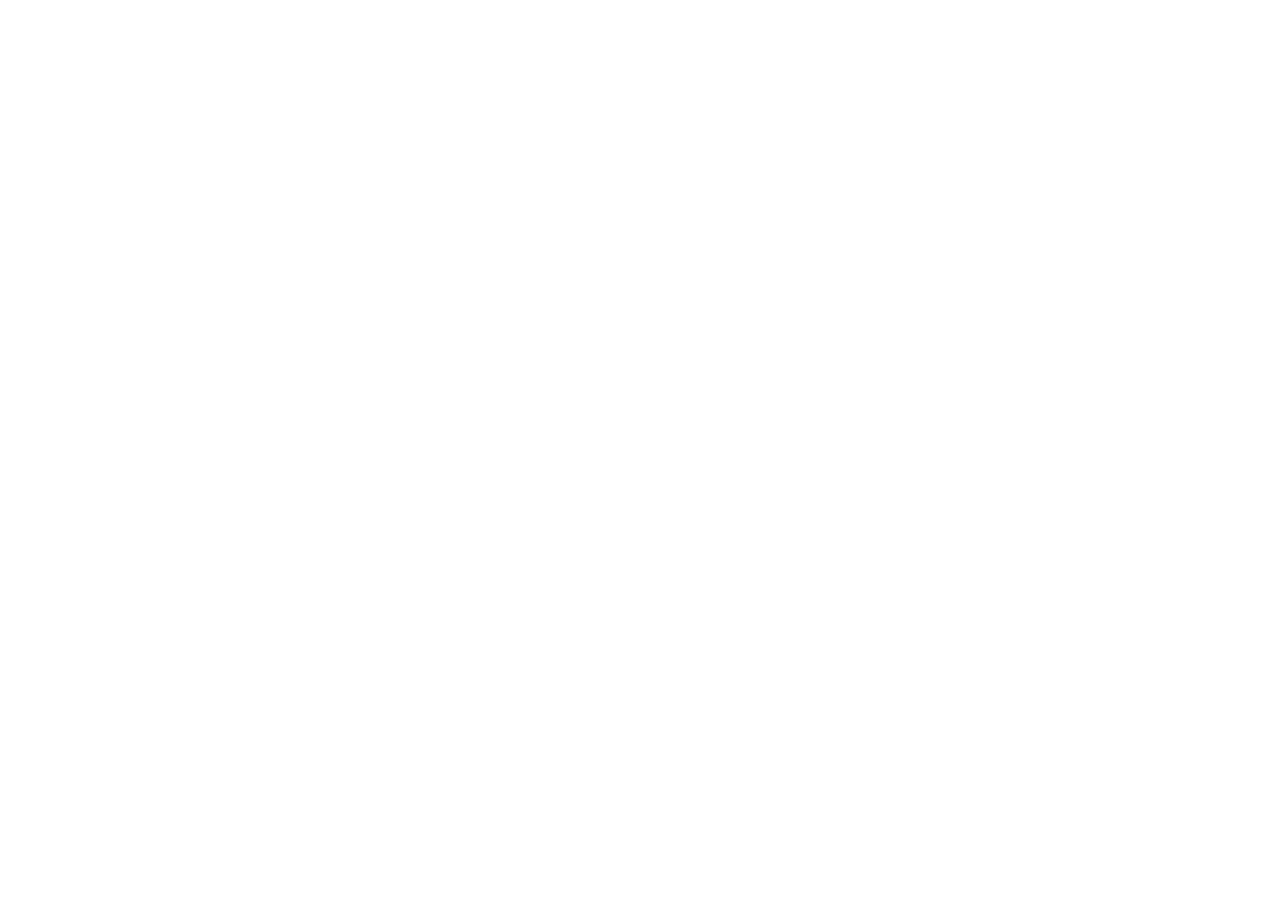
==== book.html @ 19891d63 "first commit" ====
<!DOCTYPE html>
<html lang="en">

<head>
    <meta charset="UTF-8">
    <meta http-equiv="X-UA-Compatible" content="IE=edge">
    <meta name="viewport" content="width=device-width, initial-scale=1.0">
    <title>Book Archive</title>
    <!-- bootstrap style -->
    <link href="https://cdn.jsdelivr.net/npm/bootstrap@5.1.0/dist/css/bootstrap.min.css" rel="stylesheet"
        integrity="sha384-KyZXEAg3QhqLMpG8r+8fhAXLRk2vvoC2f3B09zVXn8CA5QIVfZOJ3BCsw2P0p/We" crossorigin="anonymous">


</head>

<body>


    <!-- conect js -->
    <script src="/book.js"></script> 
</body>

</html>
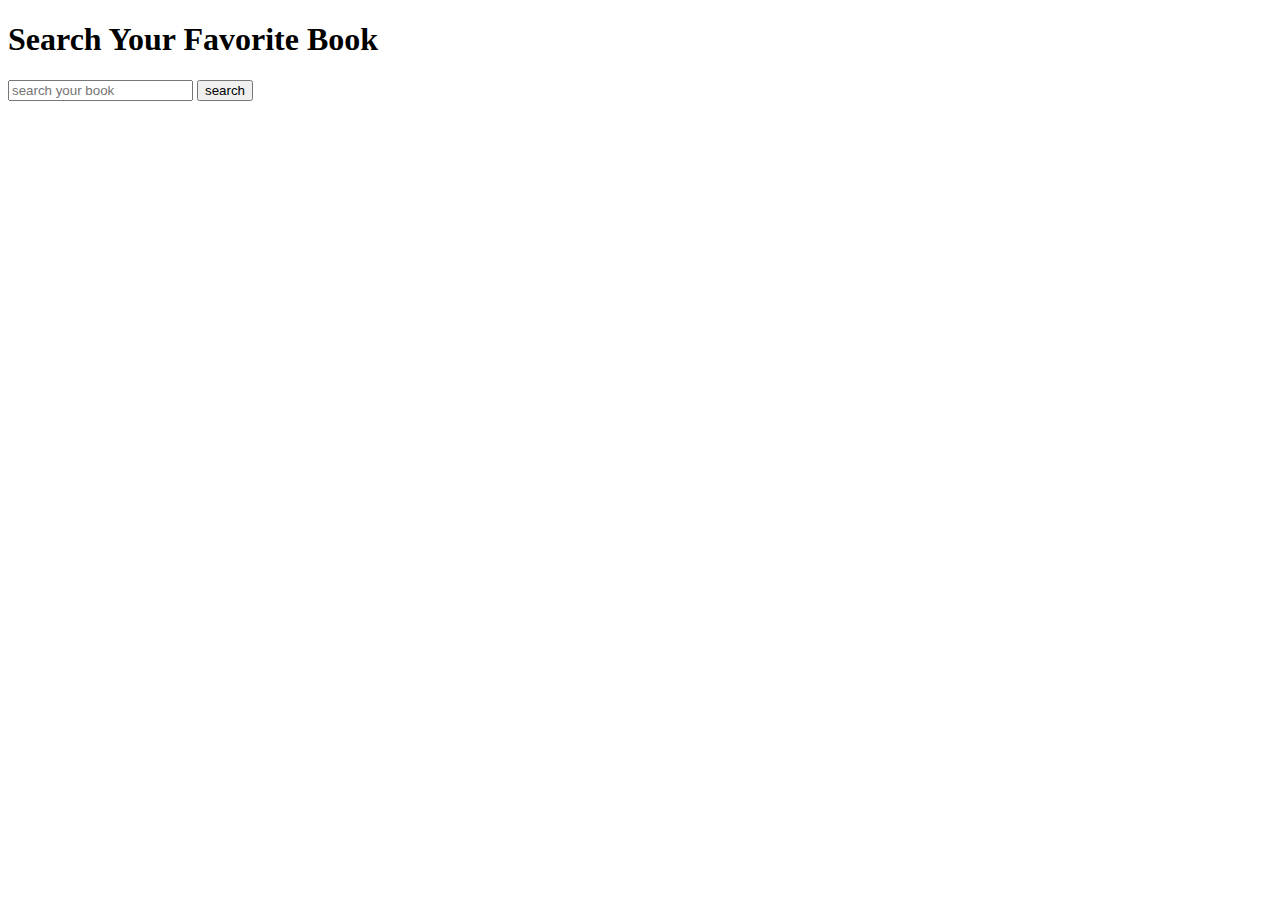
==== commit bae6bfdc: "docs" ====
--- a/book.html
+++ b/book.html
@@ -10,14 +10,64 @@
     <link href="https://cdn.jsdelivr.net/npm/bootstrap@5.1.0/dist/css/bootstrap.min.css" rel="stylesheet"
         integrity="sha384-KyZXEAg3QhqLMpG8r+8fhAXLRk2vvoC2f3B09zVXn8CA5QIVfZOJ3BCsw2P0p/We" crossorigin="anonymous">
 
+        <!-- custom style -->
+        <link rel="stylesheet" href="./styles/styles.css">
 
 </head>
 
-<body>
+<body> 
+
+    <!-- just tilte -->
+    <h1 class="text-center text-primary">Search Your Favorite Book</h1>
+
+    <!-- div for input value -->
+    <div class="input-group mb-3 w-50 mx-auto">
+        <input id="search-field" type="text" class="form-control border-1 border-secondary" placeholder="search your book"
+            aria-label="Recipient's username" aria-describedby="button-addon2">
+        <button onclick="searchBook()" class="btn btn-outline-secondary bg-warning text-black buttonStyle" type="button"
+            id="button-search">search</button>
+    </div>
+
+
+    <!-- single meal details -->
+
+    <div id="meal-details" class="w-50 mx-auto">
+        <!-- <div class="card">
+            <img src="..." class="card-img-top" alt="...">
+            <div class="card-body">
+                <h5 class="card-title">Card title</h5>
+                <p class="card-text">Some quick example text to build on the card title and make up the bulk of the
+                    card's
+                    content.</p>
+                <a href="#" class="btn btn-primary">Go somewhere</a>
+            </div>
+        </div> -->
+
+    </div>
+
+
+
+
+
+
+    <!-- meal search result -->
+    <div id="search-result" class="row row-cols-1 row-cols-md-3 g-4">
+        <!-- <div class="col">
+            <div class="card h-100">
+                <img src="..." class="card-img-top" alt="...">
+                <div class="card-body">
+                    <h5 class="card-title">Card title</h5>
+                    <p class="card-text">This is a longer card with supporting text below as a natural lead-in to
+                        additional content. This content is a little bit longer.</p>
+                </div>
+            </div>
+        </div> -->
+    </div>
+
 
 
     <!-- conect js -->
-    <script src="/book.js"></script> 
+    <script src="/book.js"></script>
 </body>
 
 </html>--- a/styles/styles.css
+++ b/styles/styles.css
@@ -0,0 +1,3 @@
+.buttonStyle{
+    margin-right: 30px;
+}